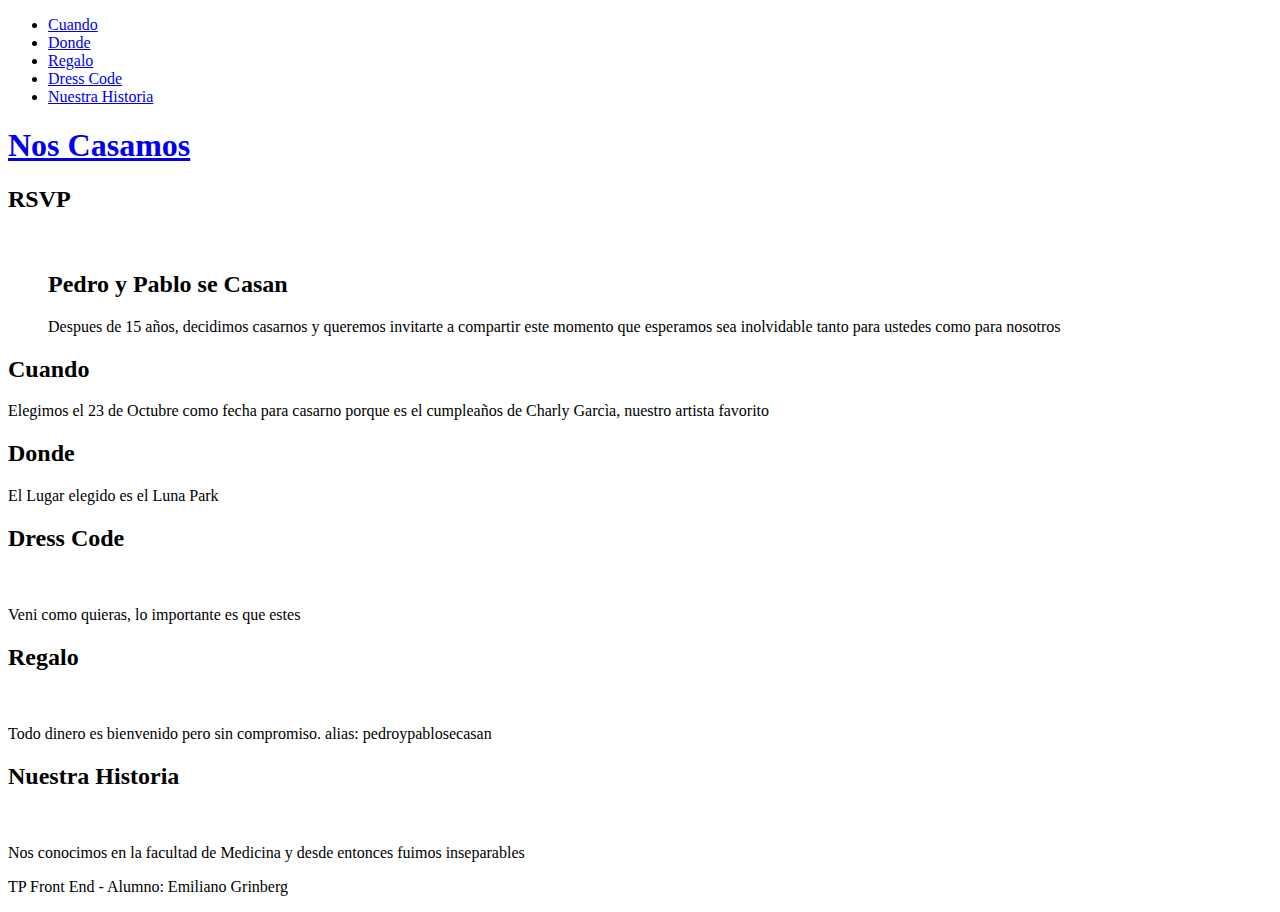
==== TP Casamiento/index.html @ 30a19578 "Update index.html" ====
<!DOCTYPE html>
<html lang="en" dir="ltr">
<head>
<title>Nos casamos</title>
<meta charset="UTF-8">
<link rel="stylesheet" href="styles/styles.css" type="text/css">
</head>
<body>
<div class="wrapper row1">
  <header id="header" class="clear">
    <nav>
      <ul>
        <li><a href="#Cuando">Cuando</a></li>
        <li><a href="#Donde">Donde</a></li>
        <li><a href="#Regalo">Regalo</a></li>
        <li><a href="#DressCode">Dress Code</a></li>
        <li><a href="#Nuestra Historia">Nuestra Historia</a></li>
      </ul>
    </nav>
    <div id="hgroup">
      <h1><a href="#">Nos Casamos</a></h1>
      <h2>RSVP</h2>
    </div>
  </header>
</div>
<!-- content -->
<div class="wrapper row2">
  <div id="container" class="clear">
    <!-- Slider -->
    <section id="slider" class="clear">
      <figure><img src="images/Principal.jpeg" alt="">
        <figcaption>
          <h2>Pedro y Pablo se Casan</h2>
          <p>Despues de 15 años, decidimos casarnos y queremos invitarte a compartir este momento que esperamos sea inolvidable tanto para ustedes como para nosotros</p>
      </figure>
    </section>
    <!-- Content -->
    <div id="homepage">
      <section class="clear">
        <article class="two_third">
          <h2 id="Cuando">Cuando</h2>
          <p>Elegimos el 23 de Octubre como fecha para casarno porque es el cumpleaños de Charly Garcìa, nuestro artista favorito</p>
        </article>
        <article class="one_third lastbox">
          <h2 id="Donde">Donde</h2>
          <p>El Lugar elegido es el Luna Park</p>
        </article>
      </section>
      <section class="services clear">
        <article class="one_third">
          <h2 id ="DressCode">Dress Code</h2>
          <img src="images/dresscode.png" alt="">
          <p>Veni como quieras, lo importante es que estes</p>
        </article>
        <article class="one_third lastbox">
          <h2 id="Regalo">Regalo</h2>
          <img src="images/regalo.png" alt="">
          <p>Todo dinero es bienvenido pero sin compromiso. alias: pedroypablosecasan</p>
        </article>
        </article>
                <article class="one_third">
          <h2 id = "Nuestra Historia">Nuestra Historia</h2>
          <img src="images/Facu.png" alt="">
          <p>Nos conocimos en la facultad de Medicina y desde entonces fuimos inseparables</p>
        </article>
      </section>
    </div>
  </div>
</div>
<!-- Footer -->
<div class="wrapper row3">
  <footer id="footer" class="clear">
    <p class="fl_left">TP Front End - Alumno: Emiliano Grinberg</a></p>
  </footer>
</div>
</body>
</html>
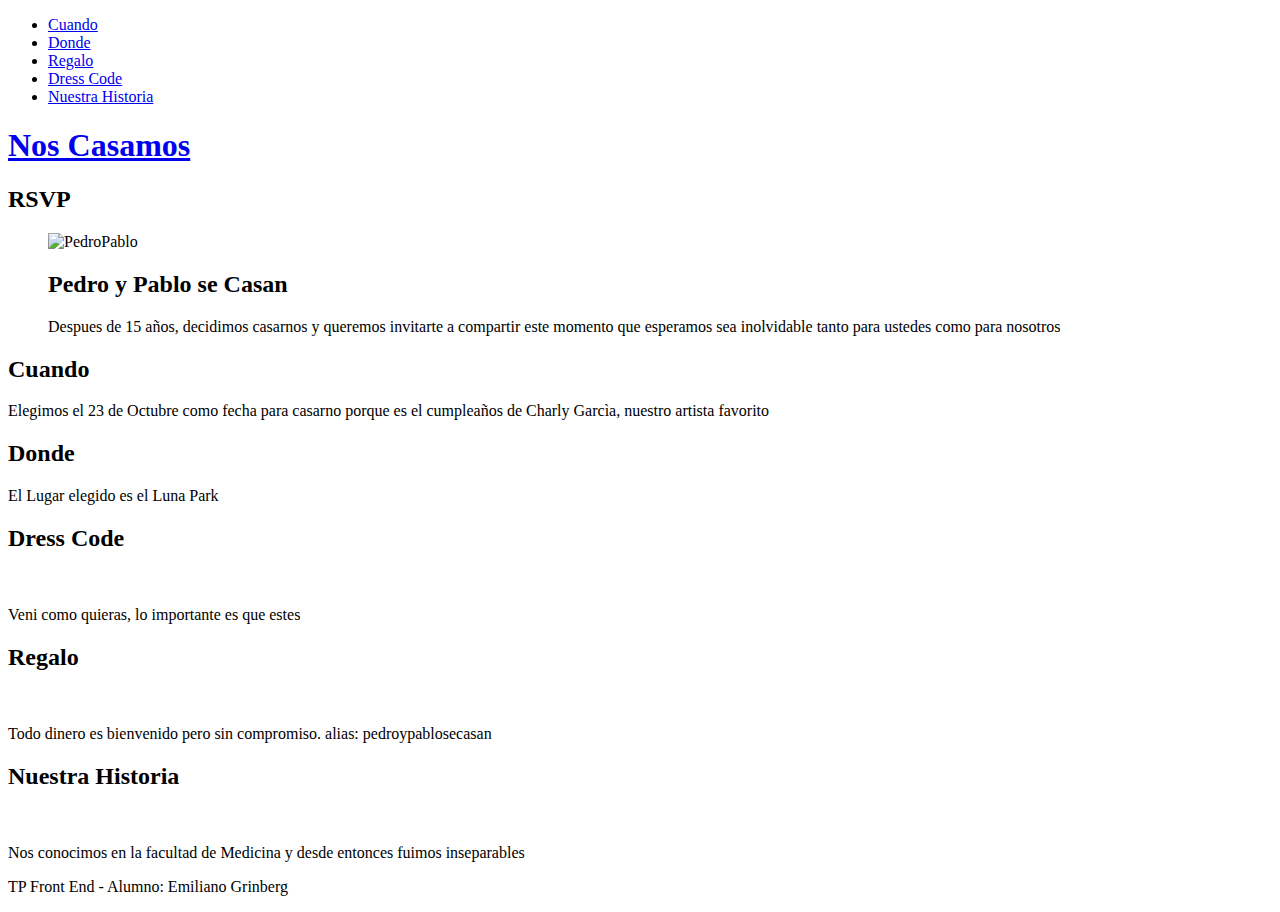
==== commit fba78b57: "Update index.html" ====
--- a/TP Casamiento/index.html
+++ b/TP Casamiento/index.html
@@ -28,7 +28,7 @@
   <div id="container" class="clear">
     <!-- Slider -->
     <section id="slider" class="clear">
-      <figure><img src="images/Principal.jpeg" alt="">
+      <figure><img src="images/Principal.jpeg" alt="PedroPablo">
         <figcaption>
           <h2>Pedro y Pablo se Casan</h2>
           <p>Despues de 15 años, decidimos casarnos y queremos invitarte a compartir este momento que esperamos sea inolvidable tanto para ustedes como para nosotros</p>
